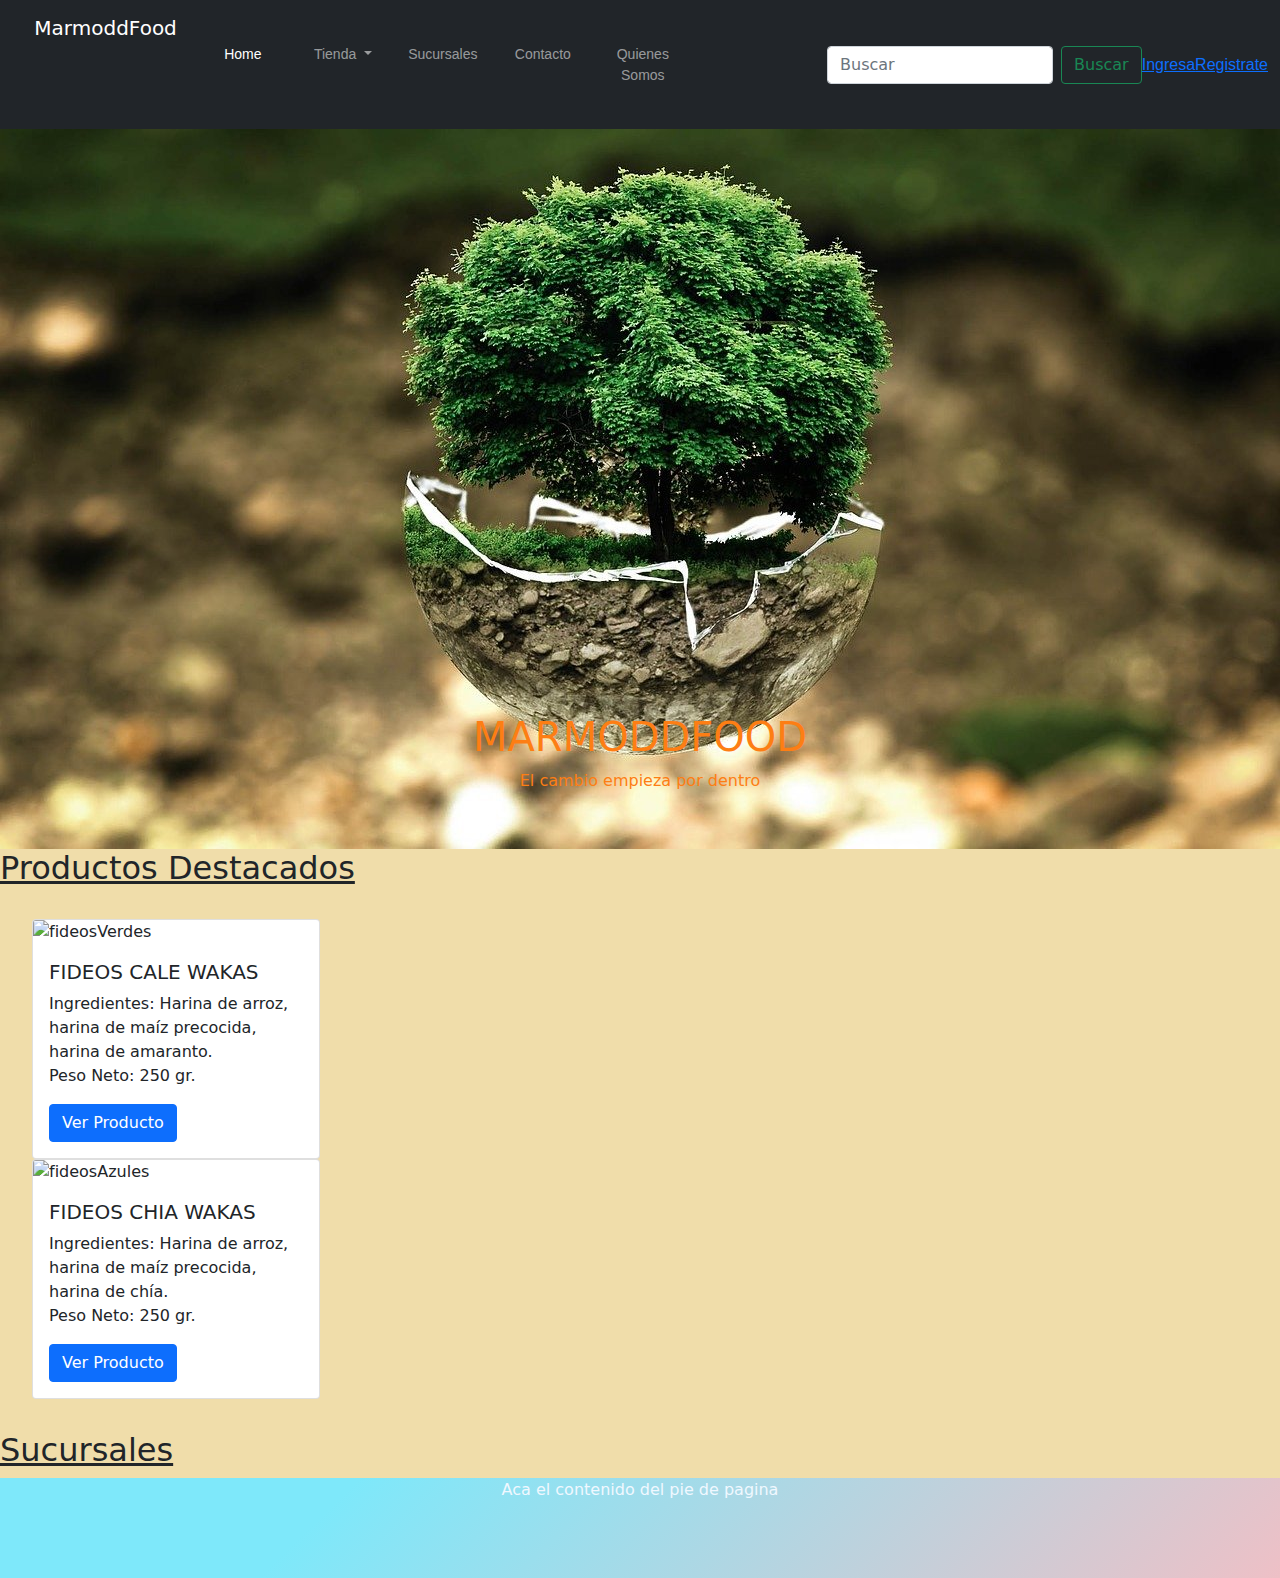
==== index.html @ 0d38d7b2 "primer commit" ====
<!DOCTYPE html>
<html lang="es">

<head>
  <meta charset="UTF-8">
  <meta http-equiv="X-UA-Compatible" content="IE=edge">
  <meta name="viewport" content="width=device-width, initial-scale=1.0">
  <meta name="keywords" content="dieta, gluten, TACC, dietetica, saludable">
  <meta name="description" content="Ofrecemos productos naturales, como frutas secas, cereales, legumbres, semillas, especias. Comprá sin moverte de tu casa!">
  <title>Home</title>
  <!--LLAMO A LA LIBRERIA DE BOOTSTRAP ONLINE
    <link href="https://cdn.jsdelivr.net/npm/bootstrap@5.1.3/dist/css/bootstrap.min.css" rel="stylesheet" integrity="sha384-1BmE4kWBq78iYhFldvKuhfTAU6auU8tT94WrHftjDbrCEXSU1oBoqyl2QvZ6jIW3" crossorigin="anonymous">-->
  <!--LLAMO A LA LIBRERIA DE BOOTSTRAP LOCAL/ siempre arriba de mi CSS para que no me pise mis personalizaciones-->
  <link rel="stylesheet" href="bootstrap-local/css/bootstrap.css">
  <!--CSS-->
  <link rel="stylesheet" href="./css/estilo.css">
  <!--Este link es para animaciones-->
  <link rel="stylesheet" href="https://cdnjs.cloudflare.com/ajax/libs/animate.css/4.1.1/animate.min.css" />

</head>

<body>
  <header class="cabeza">
    <!--NAVBOOTSTRAP JS-->
    <nav class="navbar navbar-expand-lg navbar-dark bg-dark">
      <div class="container-fluid">
        <a class="navbar-brand" href="#"><a class="navbar-brand" href="#">
            <img
              src="https://www.clipartmax.com/png/full/307-3076258_rama-de-%C3%A1rbol-logotipo-tree-vector-png-free.png"
              alt="" class="d-inline-block align-text-top" width="auto" height="100hv">
            MarmoddFood
          </a>
          <button class="navbar-toggler" type="button" data-bs-toggle="collapse"
            data-bs-target="#navbarSupportedContent" aria-controls="navbarSupportedContent" aria-expanded="false"
            aria-label="Toggle navigation">
            <span class="navbar-toggler-icon"></span>
          </button>
          <div class="collapse navbar-collapse" id="navbarSupportedContent">
            <ul class="navbar-nav me-auto mb-2 mb-lg-0">
              <li class="nav-item">
                <a class="nav-link active" aria-current="page" href="#">Home</a>
              </li>
              <li class="nav-item dropdown">
                <a class="nav-link dropdown-toggle" href="tienda.html" id="navbarDropdown" role="button"
                  data-bs-toggle="dropdown" aria-expanded="false">
                  Tienda
                </a>
                <ul class="dropdown-menu" aria-labelledby="navbarDropdown">
                  <li><a class="dropdown-item" href="tienda.html">SIN T.A.C.C</a></li>
                  <li><a class="dropdown-item" href="tienda.html">ORGANICO</a></li>
                  <li><a class="dropdown-item" href="tienda.html">SIN AZUCAR</a></li>
                </ul>
              </li>
              <li class="nav-item">
                <a class="nav-link" href="#sucursales">Sucursales</a>
              </li>
              <li class="nav-item">
                <a class="nav-link" href="#contacto.html">Contacto</a>
              </li>
              <li class="nav-item">
                <a class="nav-link" href="quienesSomos.html">Quienes Somos</a>
              </li>
            </ul>
            <form class="d-flex">
              <input class="form-control me-2" type="search" placeholder="Buscar" aria-label="Search">
              <button class="btn btn-outline-success" type="submit">Buscar</button>
            </form>
            <div class="estiloLetra"><a href="ingresa.html">Ingresa</a></div>
            <div class="estiloLetra"><a href="registrate.html">Registrate</a></div>
          </div>
      </div>
    </nav>
  </header>
  <div id="carouselExampleSlidesOnly" class="carousel slide" data-bs-ride="carousel">
    <div class="carousel-inner">
      <div class="carousel-item active">
        <img src="Imagenes/environmental-protection-gf5aca72a1_1280.jpg" class="d-block w-100" alt="arbolminiatura">
        <div class="carousel-caption d-none d-md-block">
          <h1>MARMODDFOOD</h1>
          <p>El cambio empieza por dentro</p>
        </div>
      </div>
    </div>
  </div>
  <section>
    <h2 class=" trans letra text-decoration-underline">Productos Destacados</h2>

    <section class="contenedor m-3 p-3">
   
        <div class="col-2">
          <div class="card" style="width: 18rem;">
            <img src="https://http2.mlstatic.com/D_NQ_NP_685136-MLA44006614030_112020-O.webp" class="card-img-top"
              alt="fideosVerdes">
            <div class="card-body">
              <h5 class="card-title">FIDEOS CALE WAKAS</h5>
              <p class="card-text">Ingredientes: Harina de arroz, harina de maíz precocida, harina de amaranto.<br>Peso
                Neto: 250 gr.</p>
              <a href="tienda.html" class="btn btn-primary">Ver Producto</a>
            </div>
          </div>
        </div>
        <div class="col-2">
          <div class="card" style="width: 18rem;">
            <img src="https://http2.mlstatic.com/D_NQ_NP_908613-MLA44006568032_112020-O.webp" class="card-img-top"
              alt="fideosAzules">
            <div class="card-body">
              <h5 class="card-title">FIDEOS CHIA WAKAS</h5>
              <p class="card-text">Ingredientes: Harina de arroz, harina de maíz precocida, harina de chía.<br>Peso
                Neto: 250 gr.</p>
              <a href="tienda.html" class="btn btn-primary">Ver Producto</a>
            </div>
          </div>
        </div>
    </section>
    <section>
      <h2 class="trans letra text-decoration-underline">Sucursales</h2>
    </section>
    <footer class="footer footerArea .pb-xxl-0">
      <p>Aca el contenido del pie de pagina</p>
    </footer>
    <!--JAVASCRIPT BS CODIGO version online porque no lo vamos a personalizar-->
    <script src="https://cdn.jsdelivr.net/npm/@popperjs/core@2.10.2/dist/umd/popper.min.js"
      integrity="sha384-7+zCNj/IqJ95wo16oMtfsKbZ9ccEh31eOz1HGyDuCQ6wgnyJNSYdrPa03rtR1zdB"
      crossorigin="anonymous"></script>
    <script src="https://cdn.jsdelivr.net/npm/bootstrap@5.1.3/dist/js/bootstrap.min.js"
      integrity="sha384-QJHtvGhmr9XOIpI6YVutG+2QOK9T+ZnN4kzFN1RtK3zEFEIsxhlmWl5/YESvpZ13"
      crossorigin="anonymous"></script>
</body>

</html>
---- css/estilo.css ----
*{
    margin: 0;
    padding: 0;
    /*border: #1c558f dotted;*/
}
@import url('https://fonts.googleapis.com/css2?family=Bebas+Neue&family=Work+Sans:wght@300&display=swap');
@import url('https://fonts.googleapis.com/css2?family=Bebas+Neue&family=Work+Sans:wght@300&display=swap');
.cabeza{
    position: sticky;
    top: 0;
    z-index: 1;/*defino un valor para que se muestre el elemento por encima de o por debajo de. Para que no se superpongan elementos*/
    background-color: #2D2F31;
}
body{
    background-color: #f0ddaa;
}

.menu{/*estilo de toda la barra nav*/
    width: 100%;/*que me tome el 100% del espacio de mi pag*/
    /*height: auto;para que cuando achique la pag. los items se mantengan dentro de la barra nav* gris*/
    background-color: #2D2F31;
    position: sticky;/*A pesar de moverlo respeta el espacio que ocupan otros elementos de la pag*/
    text-align: center;
    padding: 5px;
    top: 0;/*importante para que me aparezca arriba cuando scroleo?*/
}

ul{/*es toda la barra menu. El padre/contenedor*/
    list-style: none;
    font-size: 0;
}
ul li{/*li es cada item de mi lista*/
    width: 100px;/*el ancho que quiero que ocupen los elementos dentro de la pag*/
    font-size: 14px;/*BOX MODELING*/
    padding: 5px;/*BOX MODELING*/
    /*margin: 10px;la distancia de los bordes externos con respecto a la seccion*/ 
    text-align: center;
    display: inline-block;
    position: relative;/*me guarda la posicion inicial, si scroleo lo pierdo de vista*/
}
li a{
    text-decoration: none;/*le quito lo subrrayado a los links (a)*/
    color: blanchedalmond;/*color letras*/   
}

ul ul{ /*para estilo submenu (2do nivel)*/
    position: absolute;/*el espacio que ocupaba puede ser utilizado por otro elemento*/
    display: none;/*controla la visibilidad del elemento: visible o no visible*/
    background-color: #2D2F31;/*color de fondo de mi caja de submenu*/
}
ul ul li {/*estilo de cada item de mi submenu*/
    display: block;
    width: 200px;/*ancho del background de los items de mi submenu*/
    margin: 20px;
    background-color: rgb(148, 192, 175);/*color de fondo de la caja de cada item de mi submenu*/

}
ul li:hover ul{/*se utiliza cuando senalizo con el mouse y quiero que se despliegue el submenu. No sirve en las app de movil porque no hay mouse*/
    display: block;
}
.section{
    width: 100%;
    height: 200px;
}

.footer{
    width: 100%;
    height: 100px;
    color:aliceblue;
    background-color: #eec0c6;
    background-image: linear-gradient(315deg, #eec0c6 0%, #7ee8fa 74%);
    text-align: center;
    position: relative;
    /*bottom: 0;*/
}

/*Estilos FlexBox*/
.cabeza{
    display: flex;
    flex-flow: row nowrap;/*ROW direccion que quiero que tome, es la predeterminada y NOWRAP si quiero que mis elementos se mantengan en la misma linea QUE NO SEA MULTILINEA*/
    align-items: center;
    justify-content: flex-start;
}
.menuFlex{
    display: flex;
    flex-flow: row nowrap;/*ROW direccion que quiero que tome, row es la predeterminada y NOWRAP si quiero que mis elementos se mantengan en la misma linea*/
    justify-content: space-evenly; 
    align-items: center; /*STRECH lo que vaya a ocupar el padre que los hijos se adapten, depensera si se adaptan en lo alto o en lo ancho a si es verticar u horizntal mi flex-direction*/ 
}
aside{
    background-color: rgb(95, 95, 95);
    width: 13%;
    height: 100vh;
    float: left;
}
.asideFlex{
    display: flex;
    flex-flow: column nowrap;
    justify-content:flex-start;/*me determina si voy a distrubuir los items HIJOS en el CONTENEDOR padre start(arriba) end (abajo) o center (centrado)*/
    align-items: flex-start;/*Esto es exclusivo de la distribucion de los item (HIOS) iz o derecha*/
    align-content: flex-start; 
}

.mainFlex{
    display: flex;
    flex-flow: row wrap;    
}
.registroFlex{
    display: flex;
    flex-flow: column nowrap;
    justify-content: center;
    align-items: center;  
}
/*Estilo Grids*/ 
.cajasProductos {
    background-color: #fdfdfd;
    width: 150px;
    height: 150px;
    margin: 10px;
    border: solid 2px rgb(0, 0, 0);
    padding: 15px;
}
.contenedor{/*caja contenedora padre*/
    background-color: #f0ddaa; 
}
.cajaContenedora{
    text-align: center;
    justify-content: center;
}
.negrita{
    font-weight: bold;
}
/*RESPONSIVE*/
@media (max-width: 767px){
   
}
@media (min-width: 768px) and (max-width: 1023px){
    body{
        background-color: rgb(145, 31, 56);
    }
}
@media (min-width: 1024px){

}
/*TRANSICIONES*/
.trans{
    transition: font-size 3s color 2s;
}
.trans:hover{
    font-size:40px;
   color: gray;
}

/*HOVER
  #a:hover{
    color: #FF5733;
}
*/

/*
TRANSICION
.transition {
    background-color: #2D2F31;
    transition: heigth 2s;/*propiedad: altura del objeto, velocidad en la que se reproduce el efecto*/
/*
.transition:hover{
    height: 500px;/*si quiero que crezca o si quiero que se achique. Tengo que tener presente que la etiqueta ya tiene una propiedad asignada (heigth en este caso)*/
/*ESTILOS FUENTES*/
h1 .letra{
    font-family: 'Bebas Neue', cursive;
}
h2 .letra{
    font-family: 'Work Sans', sans-serif;
}
li a{
    font-family: 'Work Sans', sans-serif;
}
.estiloLetra{
    font-family: 'Work Sans', sans-serif;
}
.imagenBackground{
    width: 50%;
    height: 50hv;
}
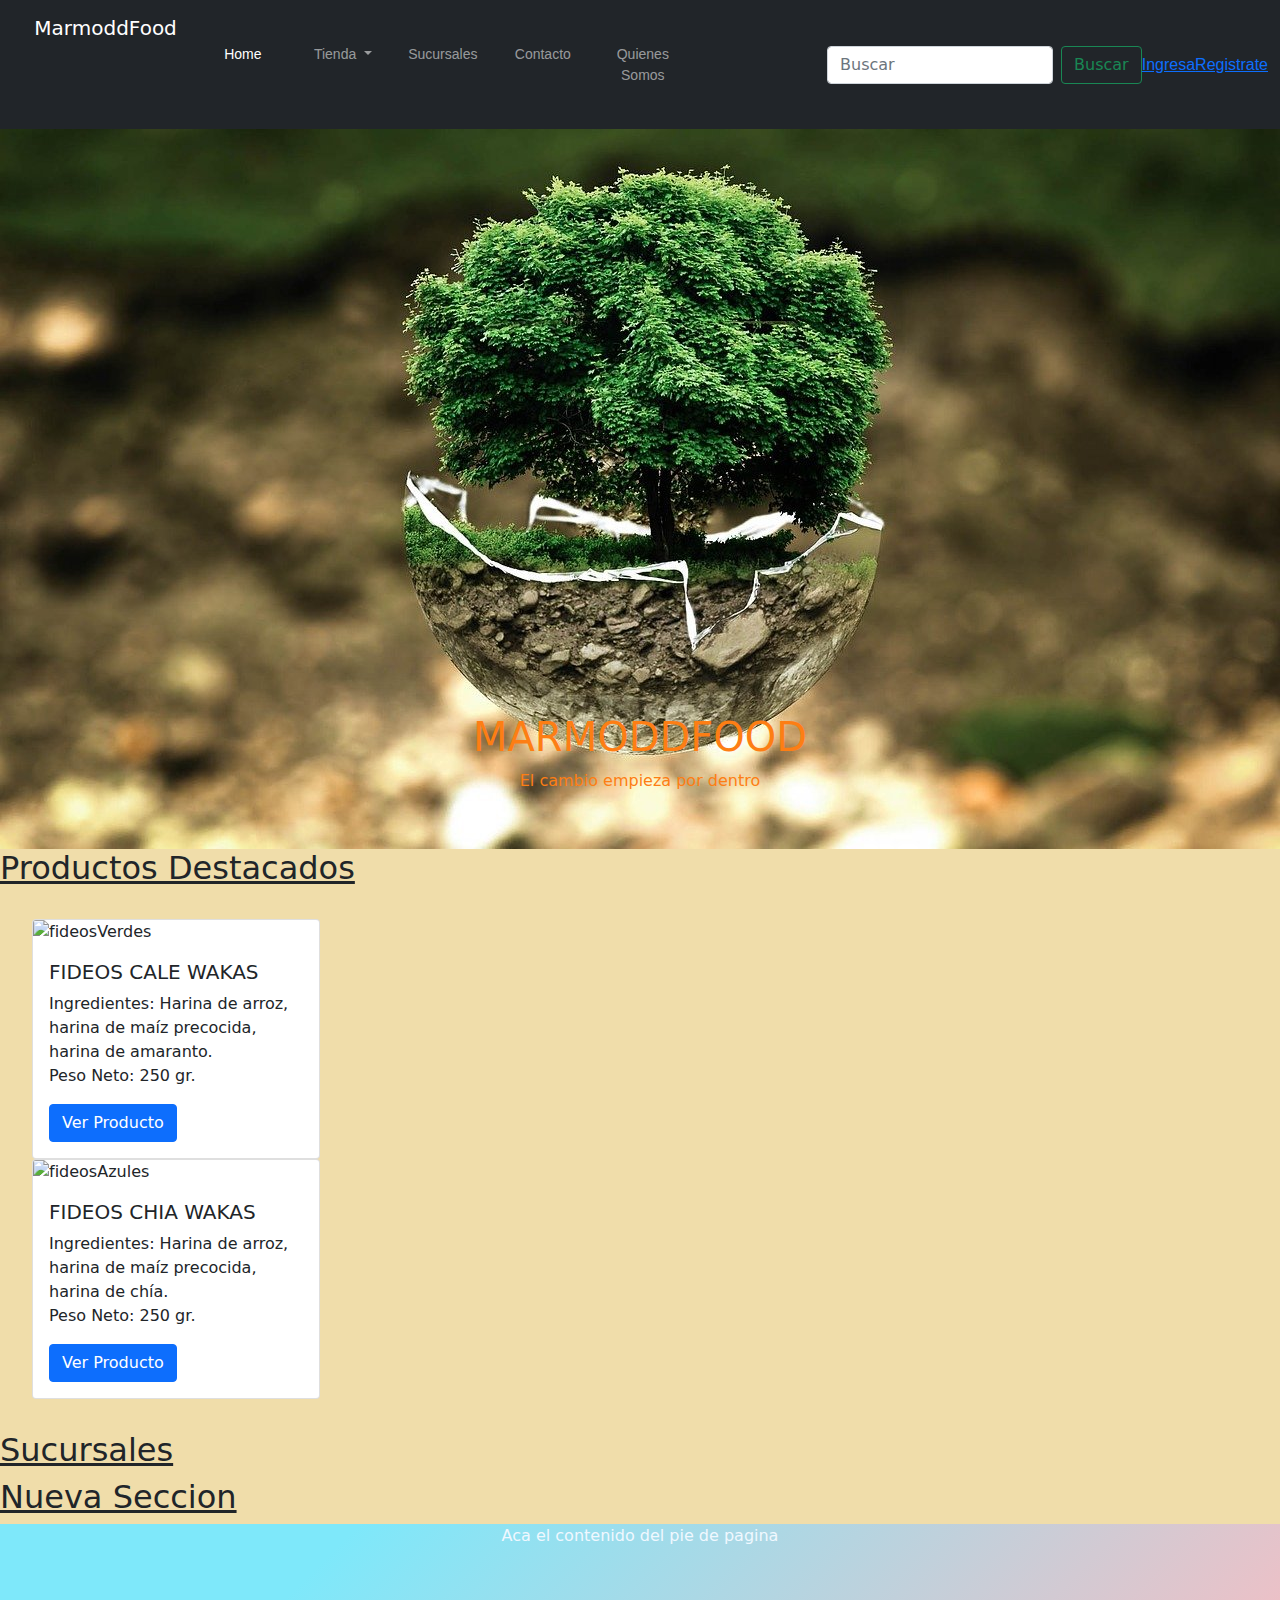
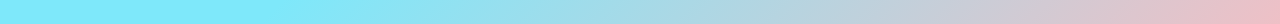
==== commit fa896258: "Nueva sección en remoto" ====
--- a/index.html
+++ b/index.html
@@ -115,6 +115,9 @@
     <section>
       <h2 class="trans letra text-decoration-underline">Sucursales</h2>
     </section>
+    <section>
+      <h2 class="trans letra text-decoration-underline">Nueva Seccion</h2>
+    </section>
     <footer class="footer footerArea .pb-xxl-0">
       <p>Aca el contenido del pie de pagina</p>
     </footer>
@@ -127,4 +130,4 @@
       crossorigin="anonymous"></script>
 </body>
 
-</html>+</html>
